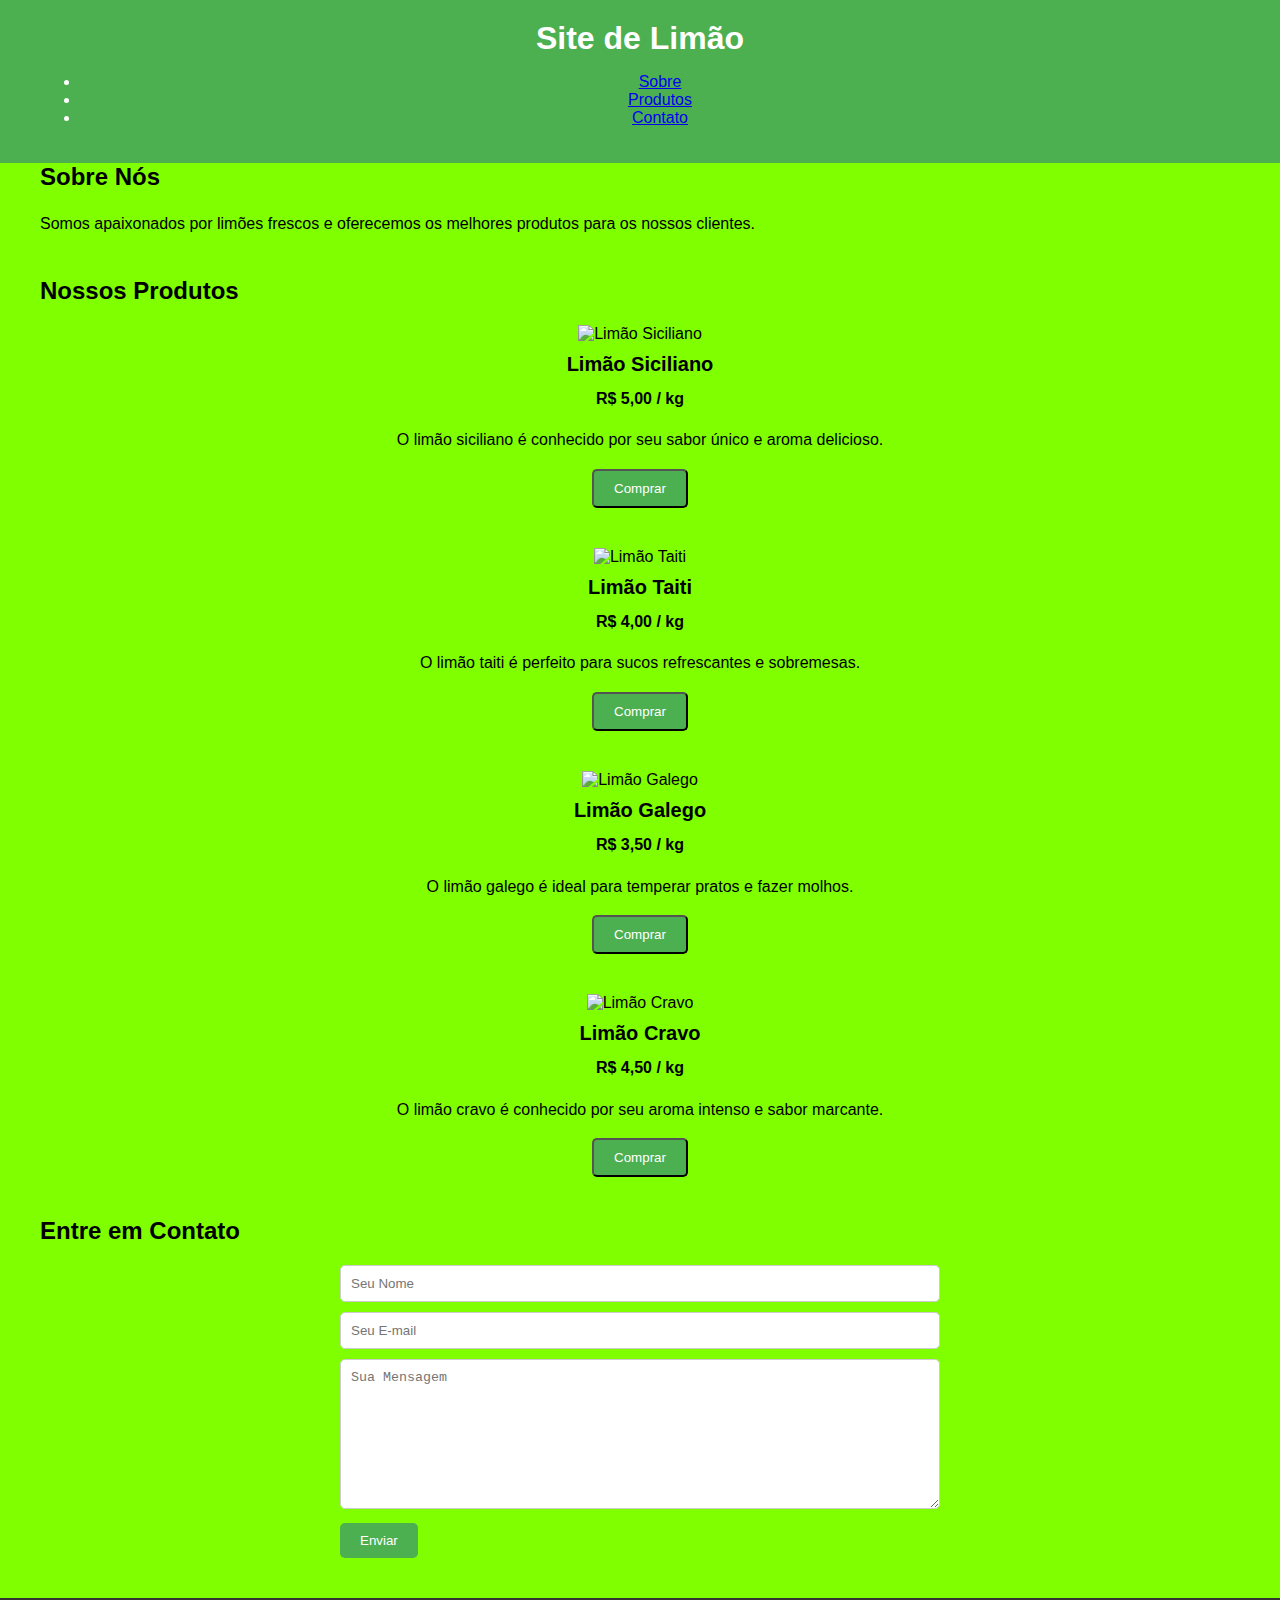
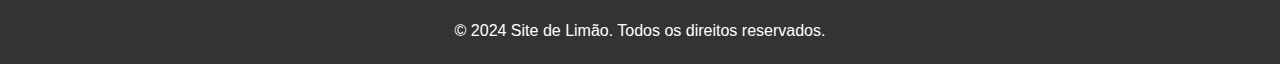
==== limão/index.html @ de73f7a5 "Add files via upload" ====
<!DOCTYPE html>
<html lang="pt-br">

<head>
    <meta charset="UTF-8">
    <meta name="viewport" content="width=device-width, initial-scale=1.0">
    <title>Site de Limão</title>
    <link rel="stylesheet" href="styles.css">
</head>

<body style="background-color: #7FFF00;">
    <header>
        <div class="container">
            <h1>Site de Limão</h1>
            <nav>
                <ul>
                    <li><a href="#sobre">Sobre</a></li>
                    <li><a href="#produtos">Produtos</a></li>
                    <li><a href="#contato">Contato</a></li>
                </ul>
            </nav>
        </div>
    </header>

    <section id="sobre" class="section">
        <div class="container">
            <h2 class="section-title">Sobre Nós</h2>
            <p class="section-content">Somos apaixonados por limões frescos e oferecemos os melhores produtos para os nossos clientes.</p>
        </div>
    </section>

    <section id="produtos" class="section">
        <div class="container">
            <h2 class="section-title">Nossos Produtos</h2>
            <div class="product">
                <img src="limao1.jpg" alt="Limão Siciliano">
                <h3 class="product-title">Limão Siciliano</h3>
                <p class="product-price">R$ 5,00 / kg</p>
                <p class="product-description">O limão siciliano é conhecido por seu sabor único e aroma delicioso.</p>
                <button class="btn">Comprar</button>
            </div>
            <div class="product">
                <img src="limao2.jpg" alt="Limão Taiti">
                <h3 class="product-title">Limão Taiti</h3>
                <p class="product-price">R$ 4,00 / kg</p>
                <p class="product-description">O limão taiti é perfeito para sucos refrescantes e sobremesas.</p>
                <button class="btn">Comprar</button>
            </div>
            <div class="product">
                <img src="limao3.jpg" alt="Limão Galego">
                <h3 class="product-title">Limão Galego</h3>
                <p class="product-price">R$ 3,50 / kg</p>
                <p class="product-description">O limão galego é ideal para temperar pratos e fazer molhos.</p>
                <button class="btn">Comprar</button>
            </div>
            <div class="product">
                <img src="limao4.jpg" alt="Limão Cravo">
                <h3 class="product-title">Limão Cravo</h3>
                <p class="product-price">R$ 4,50 / kg</p>
                <p class="product-description">O limão cravo é conhecido por seu aroma intenso e sabor marcante.</p>
                <button class="btn">Comprar</button>
            </div>
        </div>
    </section>

    <section id="contato" class="section">
        <div class="container">
            <h2 class="section-title">Entre em Contato</h2>
            <form class="contact-form" action="#" method="post">
                <input type="text" name="nome" placeholder="Seu Nome" required>
                <input type="email" name="email" placeholder="Seu E-mail" required>
                <textarea name="mensagem" placeholder="Sua Mensagem" required></textarea>
                <input type="submit" value="Enviar">
            </form>
        </div>
    </section>

    <footer>
        <div class="container">
            <p>&copy; 2024 Site de Limão. Todos os direitos reservados.</p>
        </div>
    </footer>
</body>

</html>
---- limão/styles.css ----
/* Estilos gerais */

body {
    font-family: Arial, sans-serif;
    margin: 0;
    padding: 0;
    background-color: #f9f9f9; /* Cor de fundo geral */
}

.container {
    max-width: 1200px;
    margin: 0 auto;
    padding: 0 20px;
}

img {
    max-width: 100%;
    height: auto;
}

h1, h2, h3, h4, h5, h6 {
    margin-top: 0;
}

p {
    margin-top: 0;
    line-height: 1.6;
}

/* Estilos para o cabeçalho */

header {
    background-color: #4CAF50; /* Cor de fundo do cabeçalho */
    color: white;
    padding: 20px 0;
    text-align: center;
}

header h1 {
    margin: 0;
}

/* Estilos para o rodapé */

footer {
    background-color: #333; /* Cor de fundo do rodapé */
    color: white;
    padding: 20px 0;
    text-align: center;
}

footer p {
    margin: 0;
}

/* Estilos para os botões */

.btn {
    display: inline-block;
    padding: 10px 20px;
    background-color: #4CAF50; /* Cor do botão */
    color: white;
    text-decoration: none;
    border-radius: 5px;
    transition: background-color 0.3s ease;
}

.btn:hover {
    background-color: #45a049; /* Cor do botão ao passar o mouse */
}

/* Estilos para as seções */

.section {
    margin-bottom: 40px;
}

.section-title {
    font-size: 24px;
    margin-bottom: 20px;
}

.section-content {
    line-height: 1.6;
}

/* Estilos para a seção de produtos */

.product {
    margin-bottom: 40px;
    text-align: center;
}

.product img {
    margin-bottom: 10px;
}

.product-title {
    font-size: 20px;
    margin-bottom: 10px;
}

.product-price {
    font-size: 16px;
    font-weight: bold;
}

.product-description {
    margin-top: 10px;
}

/* Estilos para o formulário de contato */

.contact-form {
    max-width: 600px;
    margin: 0 auto;
}

.contact-form input[type="text"],
.contact-form input[type="email"],
.contact-form textarea {
    width: 100%;
    padding: 10px;
    margin-bottom: 10px;
    border: 1px solid #ccc;
    border-radius: 5px;
    box-sizing: border-box;
}

.contact-form textarea {
    height: 150px;
}

.contact-form input[type="submit"] {
    background-color: #4CAF50;
    color: white;
    border: none;
    border-radius: 5px;
    padding: 10px 20px;
    cursor: pointer;
    transition: background-color 0.3s ease;
}

.contact-form input[type="submit"]:hover {
    background-color: #45a049;
}
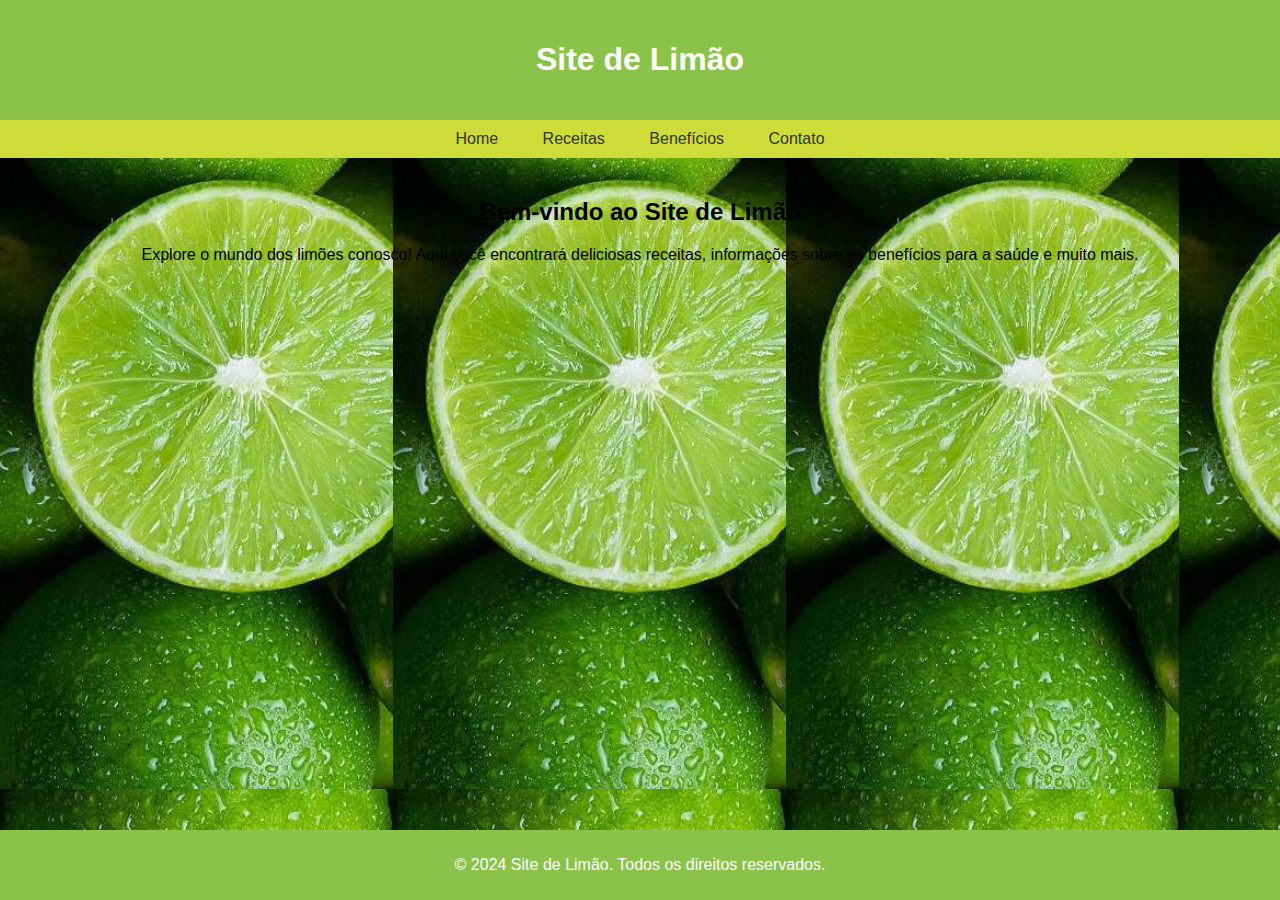
==== commit bb7fefa4: "Add files via upload" ====
--- a/limão/index.html
+++ b/limão/index.html
@@ -1,86 +1,67 @@
 <!DOCTYPE html>
-<html lang="pt-br">
-
+<html lang="pt-BR">
 <head>
     <meta charset="UTF-8">
     <meta name="viewport" content="width=device-width, initial-scale=1.0">
     <title>Site de Limão</title>
     <link rel="stylesheet" href="styles.css">
+    <style>
+        body {
+            font-family: Arial, sans-serif;
+            background-color: #f3f3f3;
+            margin: 0;
+            padding: 0;
+        }
+        header {
+            background-color: #8bc34a;
+            color: #fff;
+            text-align: center;
+            padding: 20px 0;
+        }
+        nav {
+            background-color: #cddc39;
+            text-align: center;
+            padding: 10px 0;
+        }
+        nav a {
+            color: #333;
+            text-decoration: none;
+            margin: 0 20px;
+        }
+        nav a:hover {
+            text-decoration: underline;
+        }
+        section {
+            padding: 20px;
+            text-align: center;
+        }
+        footer {
+            background-color: #8bc34a;
+            color: #fff;
+            text-align: center;
+            padding: 10px 0;
+            position: fixed;
+            bottom: 0;
+            width: 100%;
+        }
+    </style>
 </head>
-
-<body style="background-color: #7FFF00;">
+<body>
     <header>
-        <div class="container">
-            <h1>Site de Limão</h1>
-            <nav>
-                <ul>
-                    <li><a href="#sobre">Sobre</a></li>
-                    <li><a href="#produtos">Produtos</a></li>
-                    <li><a href="#contato">Contato</a></li>
-                </ul>
-            </nav>
-        </div>
+        <h1>Site de Limão</h1>
     </header>
-
-    <section id="sobre" class="section">
-        <div class="container">
-            <h2 class="section-title">Sobre Nós</h2>
-            <p class="section-content">Somos apaixonados por limões frescos e oferecemos os melhores produtos para os nossos clientes.</p>
-        </div>
+    <nav>
+        <a href="#">Home</a>
+        <a href="#">Receitas</a>
+        <a href="#">Benefícios</a>
+        <a href="#">Contato</a>
+    </nav>
+    <section>
+        <h2>Bem-vindo ao Site de Limão</h2>
+        <p>Explore o mundo dos limões conosco! Aqui você encontrará deliciosas receitas, informações sobre os benefícios para a saúde e muito mais.</p>
     </section>
-
-    <section id="produtos" class="section">
-        <div class="container">
-            <h2 class="section-title">Nossos Produtos</h2>
-            <div class="product">
-                <img src="limao1.jpg" alt="Limão Siciliano">
-                <h3 class="product-title">Limão Siciliano</h3>
-                <p class="product-price">R$ 5,00 / kg</p>
-                <p class="product-description">O limão siciliano é conhecido por seu sabor único e aroma delicioso.</p>
-                <button class="btn">Comprar</button>
-            </div>
-            <div class="product">
-                <img src="limao2.jpg" alt="Limão Taiti">
-                <h3 class="product-title">Limão Taiti</h3>
-                <p class="product-price">R$ 4,00 / kg</p>
-                <p class="product-description">O limão taiti é perfeito para sucos refrescantes e sobremesas.</p>
-                <button class="btn">Comprar</button>
-            </div>
-            <div class="product">
-                <img src="limao3.jpg" alt="Limão Galego">
-                <h3 class="product-title">Limão Galego</h3>
-                <p class="product-price">R$ 3,50 / kg</p>
-                <p class="product-description">O limão galego é ideal para temperar pratos e fazer molhos.</p>
-                <button class="btn">Comprar</button>
-            </div>
-            <div class="product">
-                <img src="limao4.jpg" alt="Limão Cravo">
-                <h3 class="product-title">Limão Cravo</h3>
-                <p class="product-price">R$ 4,50 / kg</p>
-                <p class="product-description">O limão cravo é conhecido por seu aroma intenso e sabor marcante.</p>
-                <button class="btn">Comprar</button>
-            </div>
-        </div>
-    </section>
-
-    <section id="contato" class="section">
-        <div class="container">
-            <h2 class="section-title">Entre em Contato</h2>
-            <form class="contact-form" action="#" method="post">
-                <input type="text" name="nome" placeholder="Seu Nome" required>
-                <input type="email" name="email" placeholder="Seu E-mail" required>
-                <textarea name="mensagem" placeholder="Sua Mensagem" required></textarea>
-                <input type="submit" value="Enviar">
-            </form>
-        </div>
-    </section>
-
     <footer>
-        <div class="container">
-            <p>&copy; 2024 Site de Limão. Todos os direitos reservados.</p>
-        </div>
+        <p>&copy; 2024 Site de Limão. Todos os direitos reservados.</p>
     </footer>
 </body>
-
 </html>
-
--- a/limão/styles.css
+++ b/limão/styles.css
@@ -1,147 +1,5 @@
-/* Estilos gerais */
+body{
+background-image: url(imagem/image\ 6.svg);
 
-body {
-    font-family: Arial, sans-serif;
-    margin: 0;
-    padding: 0;
-    background-color: #f9f9f9; /* Cor de fundo geral */
-}
 
-.container {
-    max-width: 1200px;
-    margin: 0 auto;
-    padding: 0 20px;
-}
-
-img {
-    max-width: 100%;
-    height: auto;
-}
-
-h1, h2, h3, h4, h5, h6 {
-    margin-top: 0;
-}
-
-p {
-    margin-top: 0;
-    line-height: 1.6;
-}
-
-/* Estilos para o cabeçalho */
-
-header {
-    background-color: #4CAF50; /* Cor de fundo do cabeçalho */
-    color: white;
-    padding: 20px 0;
-    text-align: center;
-}
-
-header h1 {
-    margin: 0;
-}
-
-/* Estilos para o rodapé */
-
-footer {
-    background-color: #333; /* Cor de fundo do rodapé */
-    color: white;
-    padding: 20px 0;
-    text-align: center;
-}
-
-footer p {
-    margin: 0;
-}
-
-/* Estilos para os botões */
-
-.btn {
-    display: inline-block;
-    padding: 10px 20px;
-    background-color: #4CAF50; /* Cor do botão */
-    color: white;
-    text-decoration: none;
-    border-radius: 5px;
-    transition: background-color 0.3s ease;
-}
-
-.btn:hover {
-    background-color: #45a049; /* Cor do botão ao passar o mouse */
-}
-
-/* Estilos para as seções */
-
-.section {
-    margin-bottom: 40px;
-}
-
-.section-title {
-    font-size: 24px;
-    margin-bottom: 20px;
-}
-
-.section-content {
-    line-height: 1.6;
-}
-
-/* Estilos para a seção de produtos */
-
-.product {
-    margin-bottom: 40px;
-    text-align: center;
-}
-
-.product img {
-    margin-bottom: 10px;
-}
-
-.product-title {
-    font-size: 20px;
-    margin-bottom: 10px;
-}
-
-.product-price {
-    font-size: 16px;
-    font-weight: bold;
-}
-
-.product-description {
-    margin-top: 10px;
-}
-
-/* Estilos para o formulário de contato */
-
-.contact-form {
-    max-width: 600px;
-    margin: 0 auto;
-}
-
-.contact-form input[type="text"],
-.contact-form input[type="email"],
-.contact-form textarea {
-    width: 100%;
-    padding: 10px;
-    margin-bottom: 10px;
-    border: 1px solid #ccc;
-    border-radius: 5px;
-    box-sizing: border-box;
-}
-
-.contact-form textarea {
-    height: 150px;
-}
-
-.contact-form input[type="submit"] {
-    background-color: #4CAF50;
-    color: white;
-    border: none;
-    border-radius: 5px;
-    padding: 10px 20px;
-    cursor: pointer;
-    transition: background-color 0.3s ease;
-}
-
-.contact-form input[type="submit"]:hover {
-    background-color: #45a049;
-}
-
+}